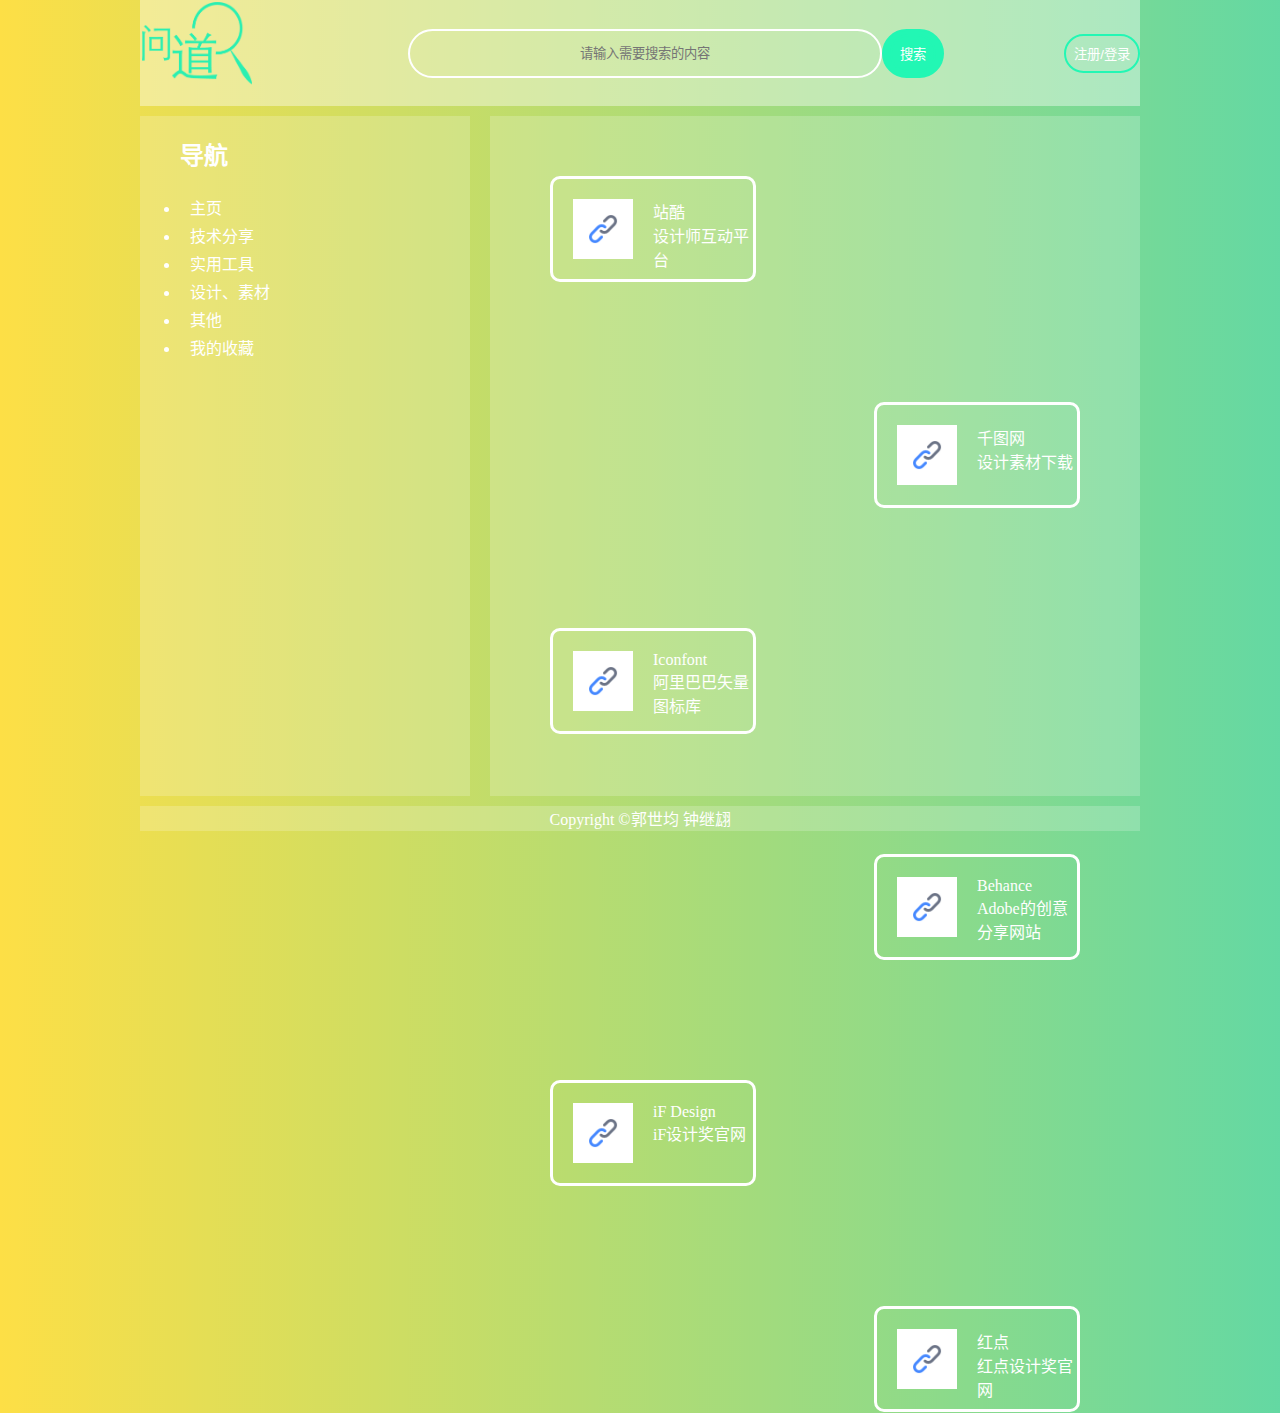
==== 网站/html/design.html @ a7b26a89 "Add files via upload" ====
<!DOCTYPE html>
<html lang="zh-CN">
	<head>
		<meta charset="UTF-8">
		<title>设计、素材</title>
		<link rel="stylesheet" href="../css/background.css">
		<link rel="stylesheet" href="../css/indexstyle.css">
		<link rel="stylesheet" href="../css/secondpages.css">	
	</head>
	<body>
		<div class="container">
			<div class="header">
			<div class="logo">
			<img src="../photo/logo.png" alt="logo"	style="width: 110px; height: 100px;padding-top: 2px; padding-left: 2px;">
			</div>
			<div class="search-box">
				<input class="search-txt" type="text" name="" placeholder="请输入需要搜索的内容">
				<a class="search-btn" href="technology.html">
					<input type="submit" value="搜索">
				</a>
			</div>
			<div class="login">
				<a href="login.html">
					<input type="submit" value="注册/登录">
				</a>
			</div>
		</div>
		    <div class="content">
			    <div class="nav">
			        <h2>导航</h2>
			        <ul>
				    <li><a href="index.html">主页</a></li>
				    <li><a href="technology.html">技术分享</a></li>
				    <li><a href="tools.html">实用工具</a></li>
				    <li><a href="design.html">设计、素材</a></li>
				    <li><a href="others.html">其他</a></li>
				    <li><a href="my.html">我的收藏</a></li>
			        </ul>
		        </div>
		    <div class="main">
			    <div class="box1">
				    <a href="https://www.zcool.com.cn/">
				    	<div id="icon" style="float: left;">
					    <img src="../photo/link.png" alt="icon" style="width: 60px; height: 60px;">
				        </div>
				        <div id="type" style="padding-top: 20px;">
					        站酷
				        </div>
				        <div id="intro">
				        	设计师互动平台
				        </div>
				    </a>
			    </div>
			    <div class="box2">
				    <a href="https://www.58pic.com/">
				    	<div id="icon" style="float: left;">
					    <img src="../photo/link.png" alt="icon" style="width: 60px; height: 60px;">
				        </div>
				        <div id="type" style="padding-top: 20px;">
					        千图网
				        </div>
				        <div id="intro">
				        	设计素材下载
				        </div>
				    </a>
			    </div>
			    <br>
			    <div class="box3">
				    <a href="https://www.iconfont.cn/">
				    	<div id="icon" style="float: left;">
					    <img src="../photo/link.png" alt="icon" style="width: 60px; height: 60px;">
				        </div>
				        <div id="type" style="padding-top: 20px;">
					        Iconfont
				        </div>
				        <div id="intro">
				        	阿里巴巴矢量图标库
				        </div>
				    </a>
			    </div>
			    <div class="box4">
				    <a href="https://www.behance.net/">
				    	<div id="icon" style="float: left;">
					    <img src="../photo/link.png" alt="icon" style="width: 60px; height: 60px;">
				        </div>
				        <div id="type" style="padding-top: 20px;">
					        Behance
				        </div>
				        <div id="intro">
				        	Adobe的创意分享网站
				        </div>
				    </a>
			    </div>
			    <div class="box5">
				    <a href="https://ifworlddesignguide.com/">
				    	<div id="icon" style="float: left;">
					    <img src="../photo/link.png" alt="icon" style="width: 60px; height: 60px;">
				        </div>
				        <div id="type" style="padding-top: 20px;">
					        iF Design
				        </div>
				        <div id="intro">
				        	iF设计奖官网
				        </div>
				    </a>
			    </div>
			    <div class="box6">
				    <a href="https://www.red-dot.org">
				    	<div id="icon" style="float: left;">
					    <img src="../photo/link.png" alt="icon" style="width: 60px; height: 60px;">
				        </div>
				        <div id="type" style="padding-top: 20px;">
					        红点
				        </div>
				        <div id="intro">
				        	红点设计奖官网
				        </div>
				    </a>
			    </div>
		    </div>
		</div>
		
		    <div class="footer">
			    Copyright &copy;郭世均 钟继翃
		    </div>
		</div>		
	</body>
</html>
---- 网站/css/background.css ----
body{
	background-image: url(../photo/background.png);
}
---- 网站/css/indexstyle.css ----
body{
	margin: 0;
	padding: 0;
	color: white;
}
a{
	text-decoration: none;
	color: white;
}
.container{
	
	width: 1000px;
	margin: auto;
}
.header{
	background: rgba(255,255,255,0.4);
	color: black;
	display: flex;
	align-items: center;
}
.logo{
    flex: 1;
}
.search-box{
	flex: 2;
	display: flex;
	margin-right: 120px;
}
.search-txt{
	flex: 8;
	border: 0;
	background: none;
	display: block;
	margin: 20px auto;
	text-align: center;
	border: 2px solid #FFFFFF;
	padding: 0;
	width: 400px;
	outline: none;
	color: white;
	border-radius: 25px;
}
.search-btn{
	flex:1;
	margin: 20px auto;
	border: 0;
	background-position: absolute;
	background: #22F7B4;
	display: block;
	text-align: center;
	border: 2px solid #22F7B4;
	padding:0；
	outline: none;
	color: white;
	border-radius: 50px;
	cursor: pointer;
}
.search-btn input[type = "submit"] {
	border: 0;
	background: none;
	display: block;
	margin: 3px auto;
	text-align: center;
	border: 2px solid #22F7B4;
	padding: 8px 8px;
	outline: none;
	color: white;
	border-radius: 25px;
	
	cursor: pointer;
}
.login{
	float: right;



	
}
.login input[type = "submit"] {
	border: 0;
	background: none;
	display: block;
	margin: 3px auto;
	text-align: center;
	border: 2px solid #22F7B4;
	padding: 8px 8px;
	outline: none;
	color: white;
	border-radius: 25px;
	
	cursor: pointer;
}
.content{
	padding-top: 10px;
	padding-bottom: 10px;
	height: 450px;
}
.nav{
	height: 450px;
	background-color: rgba(255,255,255,0.2);
	width: 330px;
	float: left;

}
h2{
	padding-left: 40px;
}

li{
	padding-left: 10px;
	padding-top: 4px;
}
.main{
	background-color: rgba(255,255,255,0.2);
	width: 650px;
	float: right;
}
	
.box1,.box3{
	border: solid;
	width: 200px;
	height: 100px;
	margin: 60px;
	float: left;
	border-radius: 10px;
}
.box2,.box4{
	border: solid;
	width: 200px;
	height: 100px;
	margin: 60px;
	float: right;
	border-radius: 10px;
}

#icon{
	padding: 20px;
}
.footer{
	background-color: rgba(255,255,255,0.2);
    text-align: center;
    height: 25px;
}
---- 网站/css/secondpages.css ----
.content{
	height: 680px;
}
.nav{
	height: 680px;
}
.main{
    height: 680px;
}
.box5{
	border: solid;
	width: 200px;
	height: 100px;
	margin: 60px;
	float: left;
	border-radius: 10px;
}
.box6{
	border: solid;
	width: 200px;
	height: 100px;
	margin: 60px;
	float: right;
	border-radius: 10px;
}
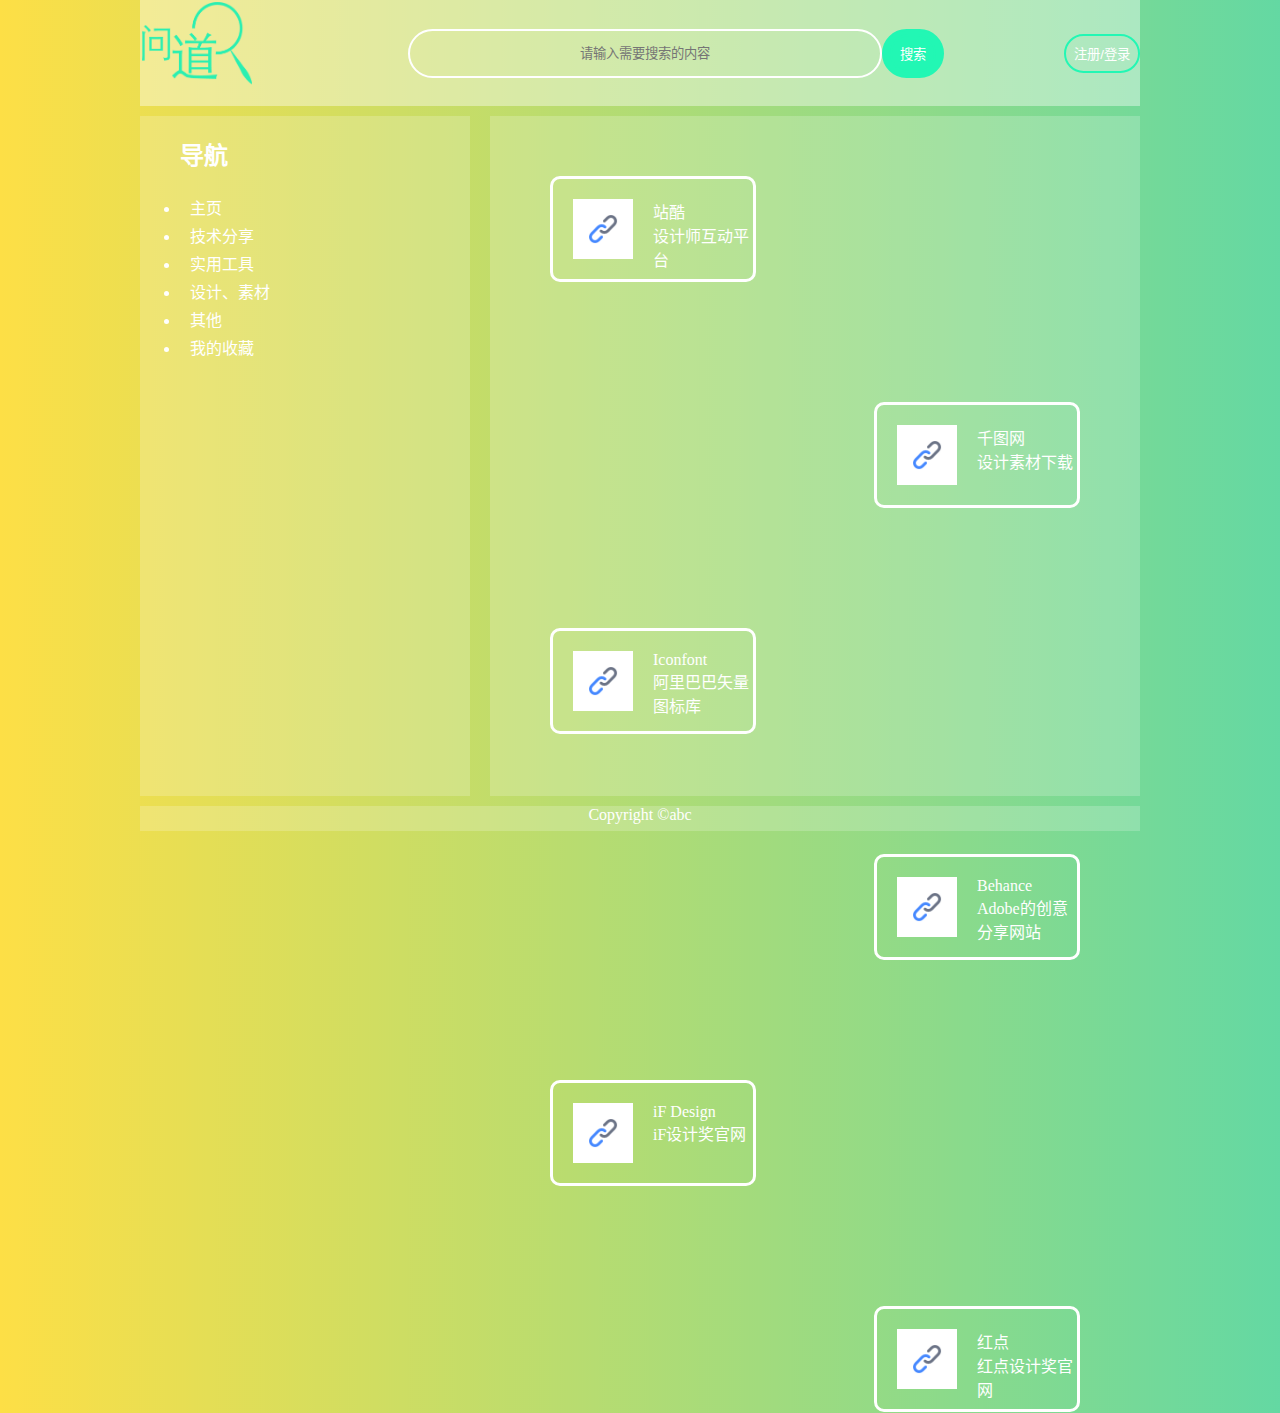
==== commit 48386d3a: "Add files via upload" ====
--- a/网站/html/design.html
+++ b/网站/html/design.html
@@ -121,7 +121,7 @@
 		</div>
 		
 		    <div class="footer">
-			    Copyright &copy;郭世均 钟继翃
+			    Copyright &copy;abc
 		    </div>
 		</div>		
 	</body>
